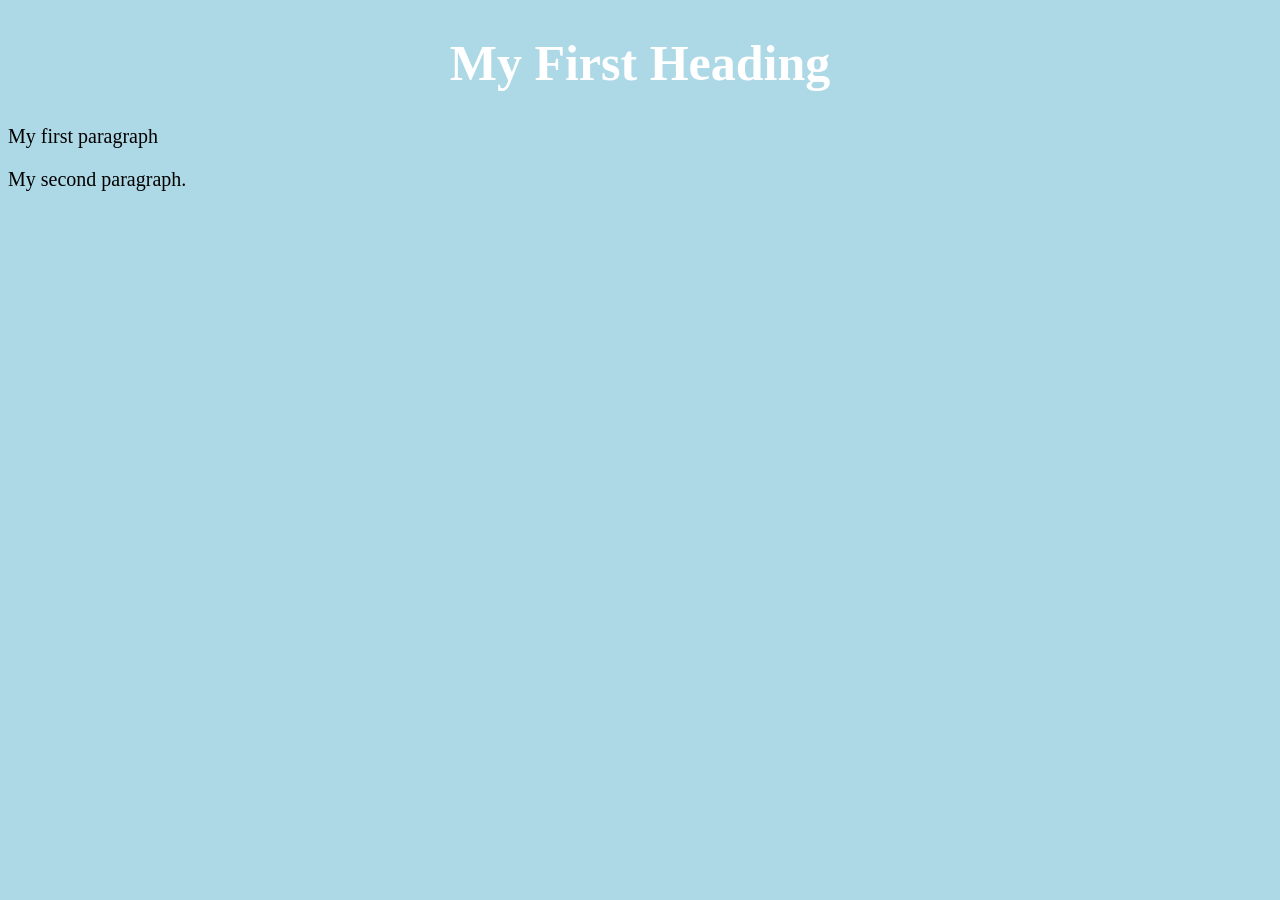
==== page1.html @ 762009c3 "Revert "common view" This reverts commit 69f13d6ebf52e9e0351cd4dee251fc3ee7d2a688." ====
<!DOCTYPE html>
<html>
        <head>
                <title>Page 1 (Index page)<title>
                <link rel="stylesheet" href="styles.css">
              
<!DOCTYPE html>
<html>
        <head>
                <title>Page Title</title>
                <style>
                        body {
                          background-color: lightblue;
                        }

                        h1 {
                          color: white;
                          text-align: center;
                        }

                        p {
                          font-family: verdana;
                          font-size: 20px;
                        }
                </style>
        </head>
<body>
        <h1>My First Heading</h1>
        <p>My first paragraph</p>
        <p>My second paragraph.</p>
</body>
</html>

 

                <link rel="stylesheet" href="styles.css">
---- styles.css ----
body {
                          background-color: lightblue;
                        }

                        h1 {
                          color: white;
                          text-align: center;
                        }

                        p {
                          font-family: verdana;
                          font-size: 20px;
                        }
h1 {
    font-size: 50px;
}

h3 {
    font-size: 22px;
}
---- styles.css ----
body {
                          background-color: lightblue;
                        }

                        h1 {
                          color: white;
                          text-align: center;
                        }

                        p {
                          font-family: verdana;
                          font-size: 20px;
                        }
h1 {
    font-size: 50px;
}

h3 {
    font-size: 22px;
}
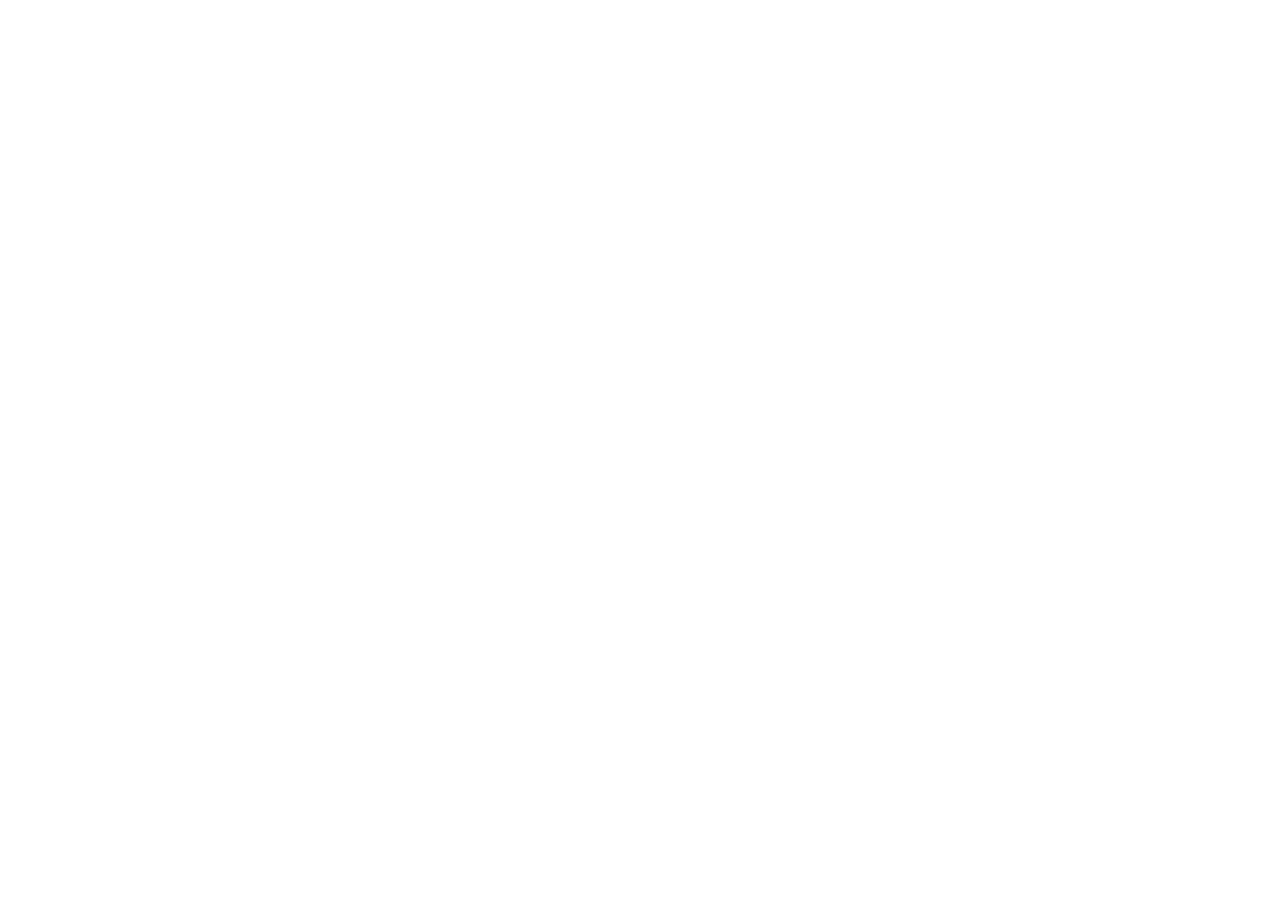
==== commit cf3689f8: "Reapply "common view" This reverts commit 762009c3c20a9c0383e0548cf1ffba224a50537c." ====
--- a/page1.html
+++ b/page1.html
@@ -3,25 +3,6 @@
         <head>
                 <title>Page 1 (Index page)<title>
                 <link rel="stylesheet" href="styles.css">
-              
-<!DOCTYPE html>
-<html>
-        <head>
-                <title>Page Title</title>
-                <style>
-                        body {
-                          background-color: lightblue;
-                        }
-
-                        h1 {
-                          color: white;
-                          text-align: center;
-                        }
-
-                        p {
-                          font-family: verdana;
-                          font-size: 20px;
-                        }
                 </style>
         </head>
 <body>
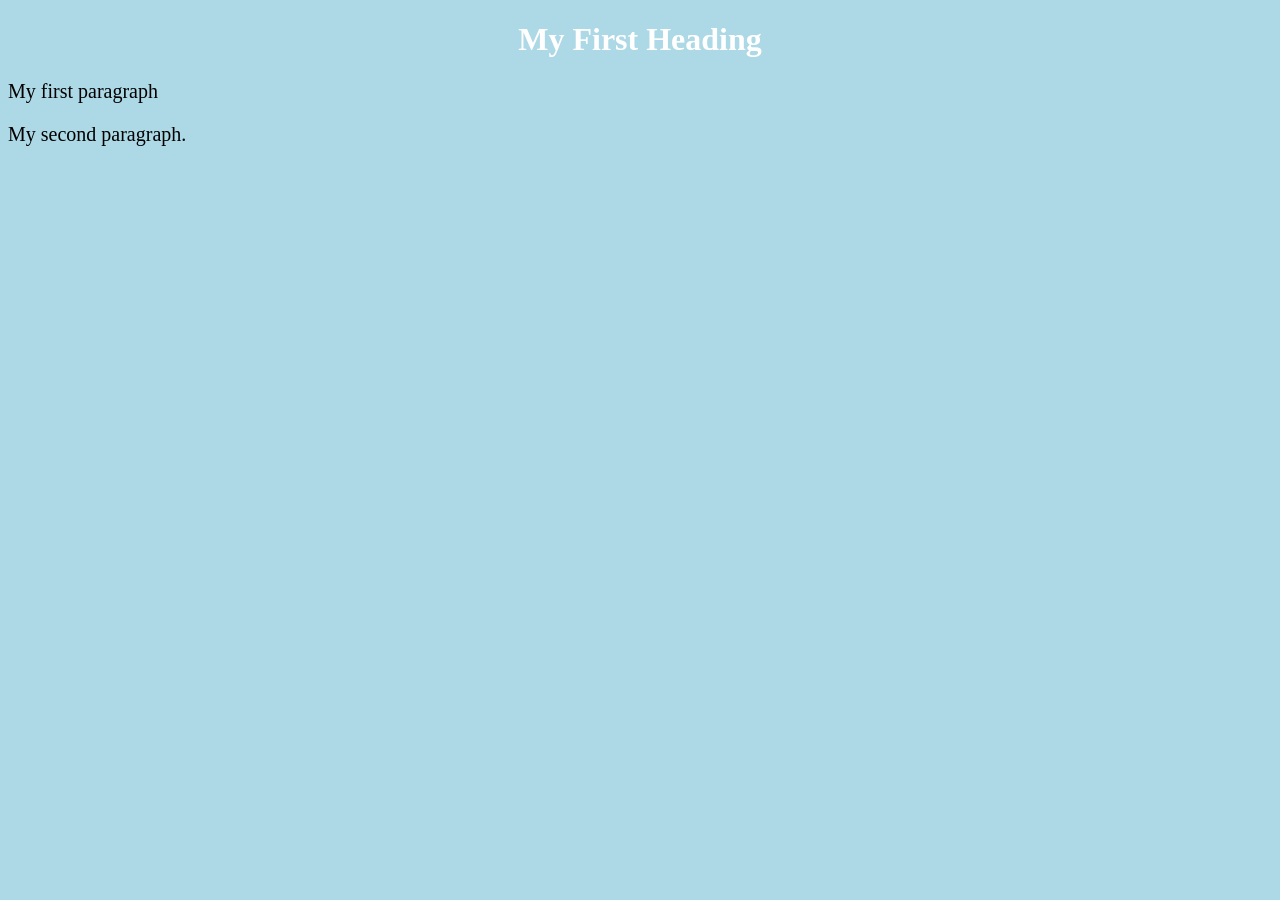
==== commit 5c83c39b: "Revert "add some new features" This reverts commit 7af56ed97146e8fada7456838de7f752e32c400b." ====
--- a/page1.html
+++ b/page1.html
@@ -1,7 +1,7 @@
 <!DOCTYPE html>
 <html>
         <head>
-                <title>Page 1 (Index page)<title>
+                <title>Page Title</title>
                 <link rel="stylesheet" href="styles.css">
                 </style>
         </head>
--- a/styles.css
+++ b/styles.css
@@ -11,10 +11,3 @@
                           font-family: verdana;
                           font-size: 20px;
                         }
-h1 {
-    font-size: 50px;
-}
-
-h3 {
-    font-size: 22px;
-}
--- a/styles.css
+++ b/styles.css
@@ -11,10 +11,3 @@
                           font-family: verdana;
                           font-size: 20px;
                         }
-h1 {
-    font-size: 50px;
-}
-
-h3 {
-    font-size: 22px;
-}
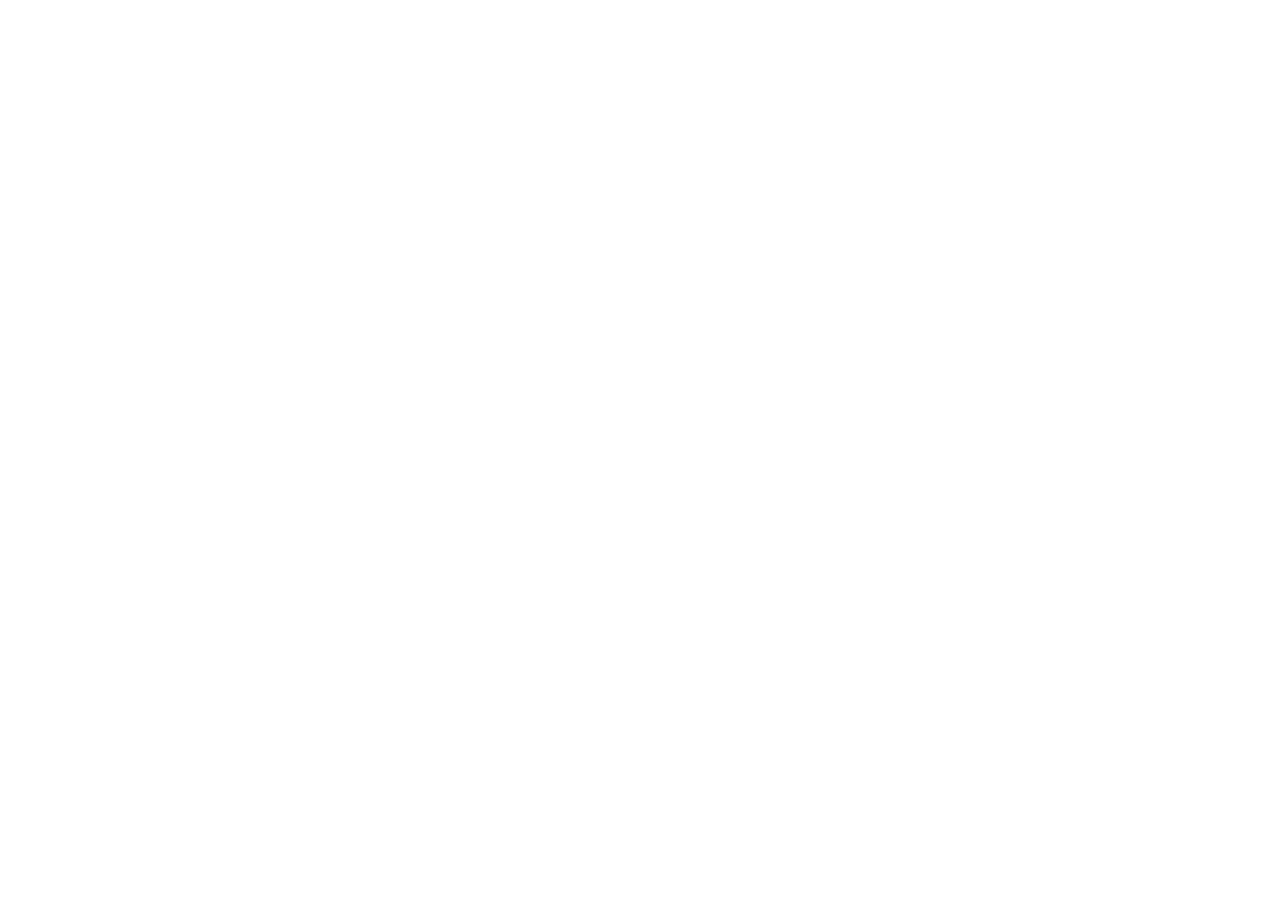
==== commit 5958f96f: "Reapply "add some new features" This reverts commit 5c83c39b713bf561c14743af3b5c6cc1da39f8ec." ====
--- a/page1.html
+++ b/page1.html
@@ -1,7 +1,7 @@
 <!DOCTYPE html>
 <html>
         <head>
-                <title>Page Title</title>
+                <title>Page 1 (Index page)<title>
                 <link rel="stylesheet" href="styles.css">
                 </style>
         </head>
--- a/styles.css
+++ b/styles.css
@@ -11,3 +11,10 @@
                           font-family: verdana;
                           font-size: 20px;
                         }
+h1 {
+    font-size: 50px;
+}
+
+h3 {
+    font-size: 22px;
+}
--- a/styles.css
+++ b/styles.css
@@ -11,3 +11,10 @@
                           font-family: verdana;
                           font-size: 20px;
                         }
+h1 {
+    font-size: 50px;
+}
+
+h3 {
+    font-size: 22px;
+}
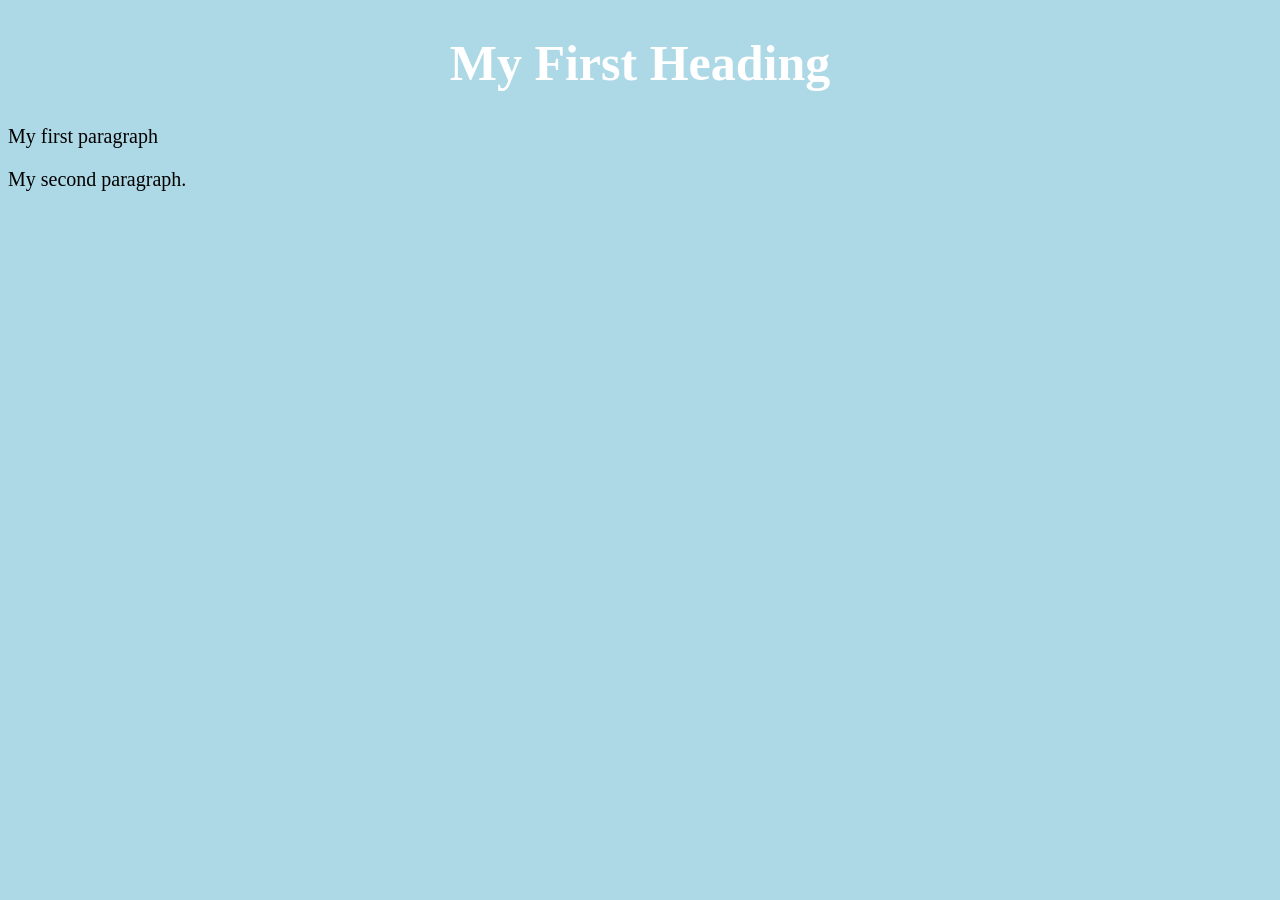
==== commit 569d36bd: "Revert "Reapply "common view"" This reverts commit cf3689f836557b8e2ec992cecdbebcb3e6b3bb4b." ====
--- a/page1.html
+++ b/page1.html
@@ -3,6 +3,25 @@
         <head>
                 <title>Page 1 (Index page)<title>
                 <link rel="stylesheet" href="styles.css">
+              
+<!DOCTYPE html>
+<html>
+        <head>
+                <title>Page Title</title>
+                <style>
+                        body {
+                          background-color: lightblue;
+                        }
+
+                        h1 {
+                          color: white;
+                          text-align: center;
+                        }
+
+                        p {
+                          font-family: verdana;
+                          font-size: 20px;
+                        }
                 </style>
         </head>
 <body>
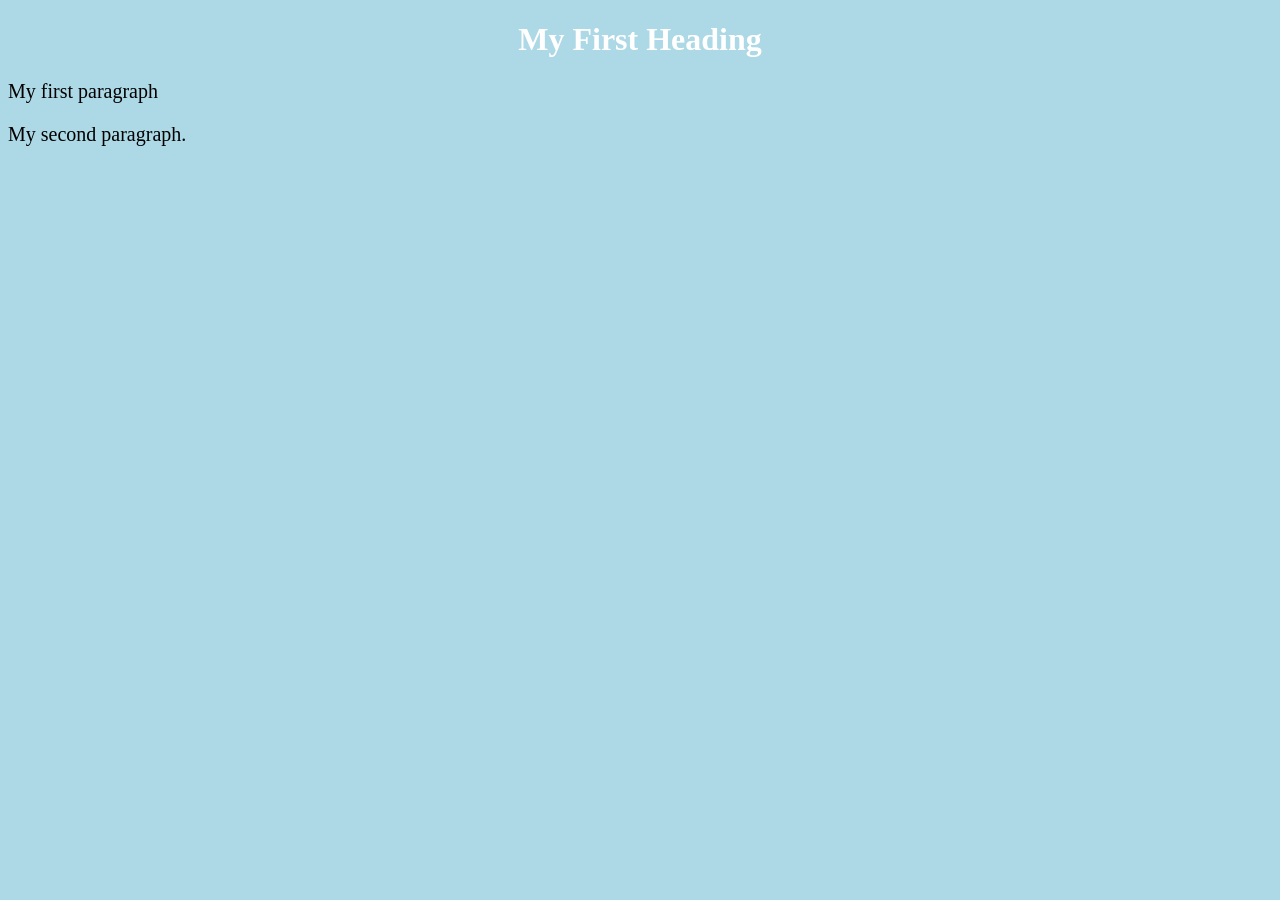
==== commit b30c0750: "Revert "add some new features" This reverts commit 7af56ed97146e8fada7456838de7f752e32c400b." ====
--- a/page1.html
+++ b/page1.html
@@ -1,7 +1,7 @@
 <!DOCTYPE html>
 <html>
         <head>
-                <title>Page 1 (Index page)<title>
+                <title>Page Title</title>
                 <link rel="stylesheet" href="styles.css">
               
 <!DOCTYPE html>
--- a/styles.css
+++ b/styles.css
@@ -11,10 +11,3 @@
                           font-family: verdana;
                           font-size: 20px;
                         }
-h1 {
-    font-size: 50px;
-}
-
-h3 {
-    font-size: 22px;
-}
--- a/styles.css
+++ b/styles.css
@@ -11,10 +11,3 @@
                           font-family: verdana;
                           font-size: 20px;
                         }
-h1 {
-    font-size: 50px;
-}
-
-h3 {
-    font-size: 22px;
-}
